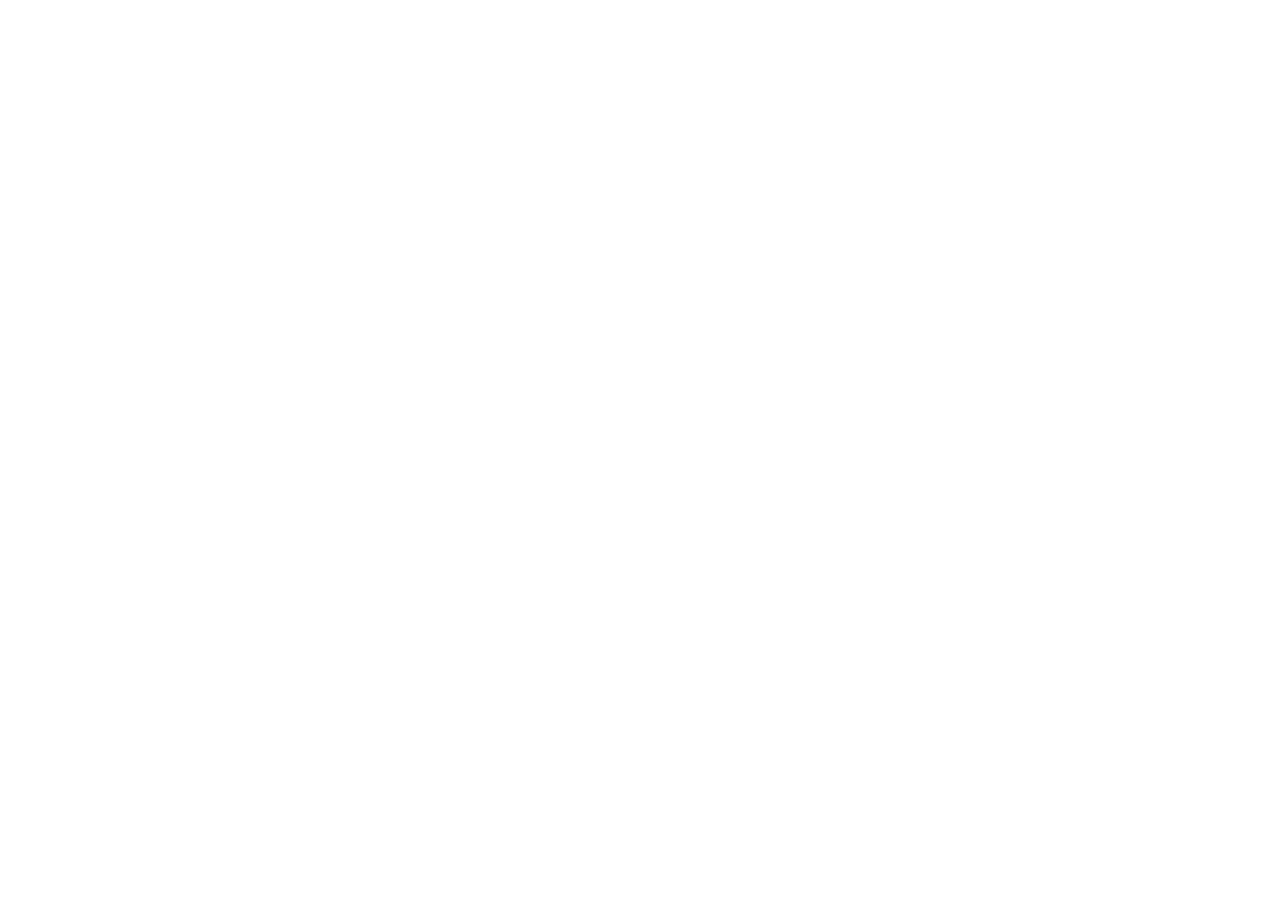
==== index.html @ 349ee3fe "Add text to README.md and Create index.html with boilerplate" ====
<!DOCTYPE html>
<html lang="en">
<head>
    <meta charset="UTF-8">
    <meta http-equiv="X-UA-Compatible" content="IE=edge">
    <meta name="viewport" content="width=device-width, initial-scale=1.0">
    <title>Document</title>
</head>
<body>
    
</body>
</html>
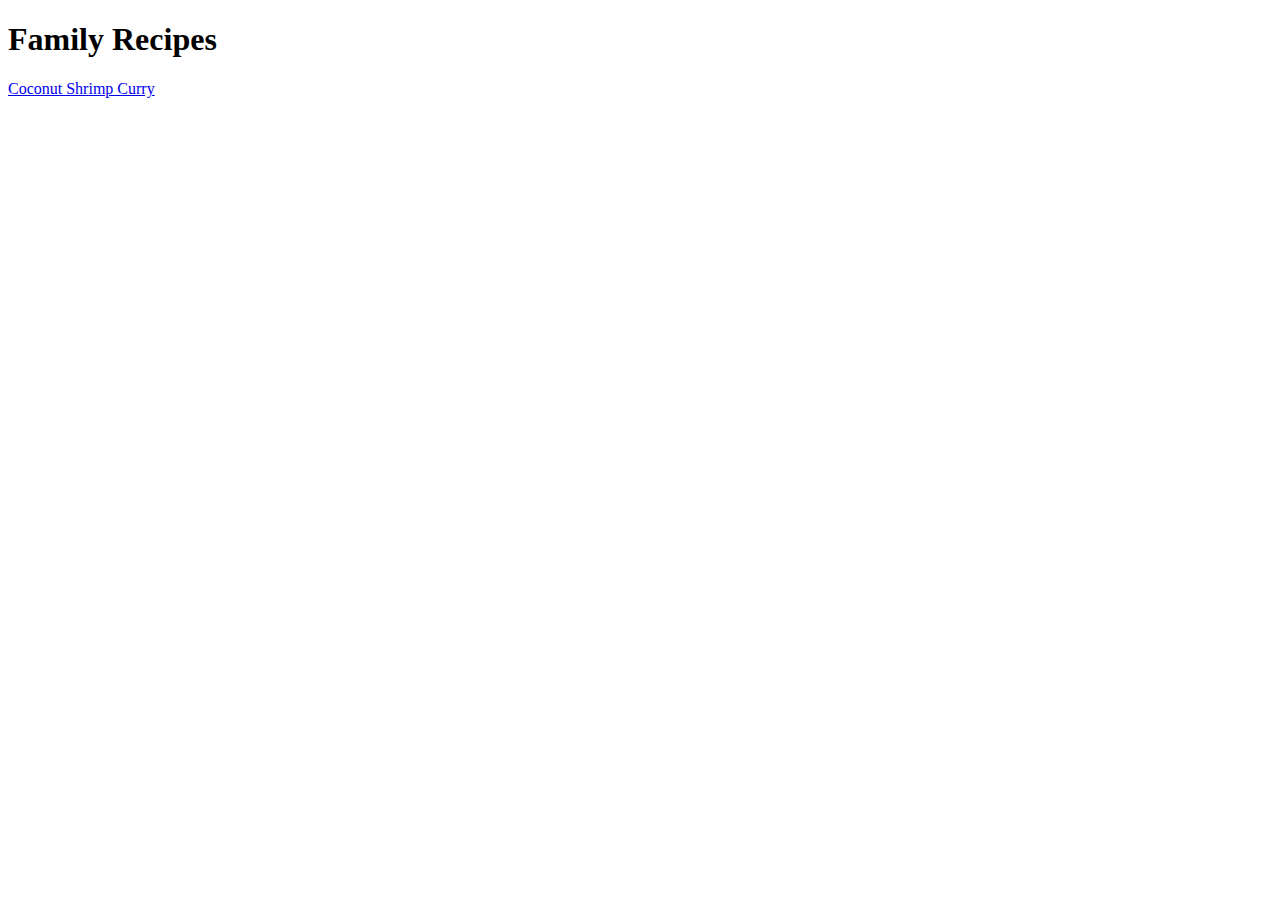
==== commit 178073da: "Fix title, Add header, and Add link to shrimpcurry.html" ====
--- a/index.html
+++ b/index.html
@@ -4,9 +4,11 @@
     <meta charset="UTF-8">
     <meta http-equiv="X-UA-Compatible" content="IE=edge">
     <meta name="viewport" content="width=device-width, initial-scale=1.0">
-    <title>Document</title>
+    <title>Donovan Family Recipes</title>
 </head>
 <body>
-    
+    <h1>Family Recipes</h1>
+
+    <a href="./recipes/shrimpcurry.html">Coconut Shrimp Curry</a>
 </body>
 </html>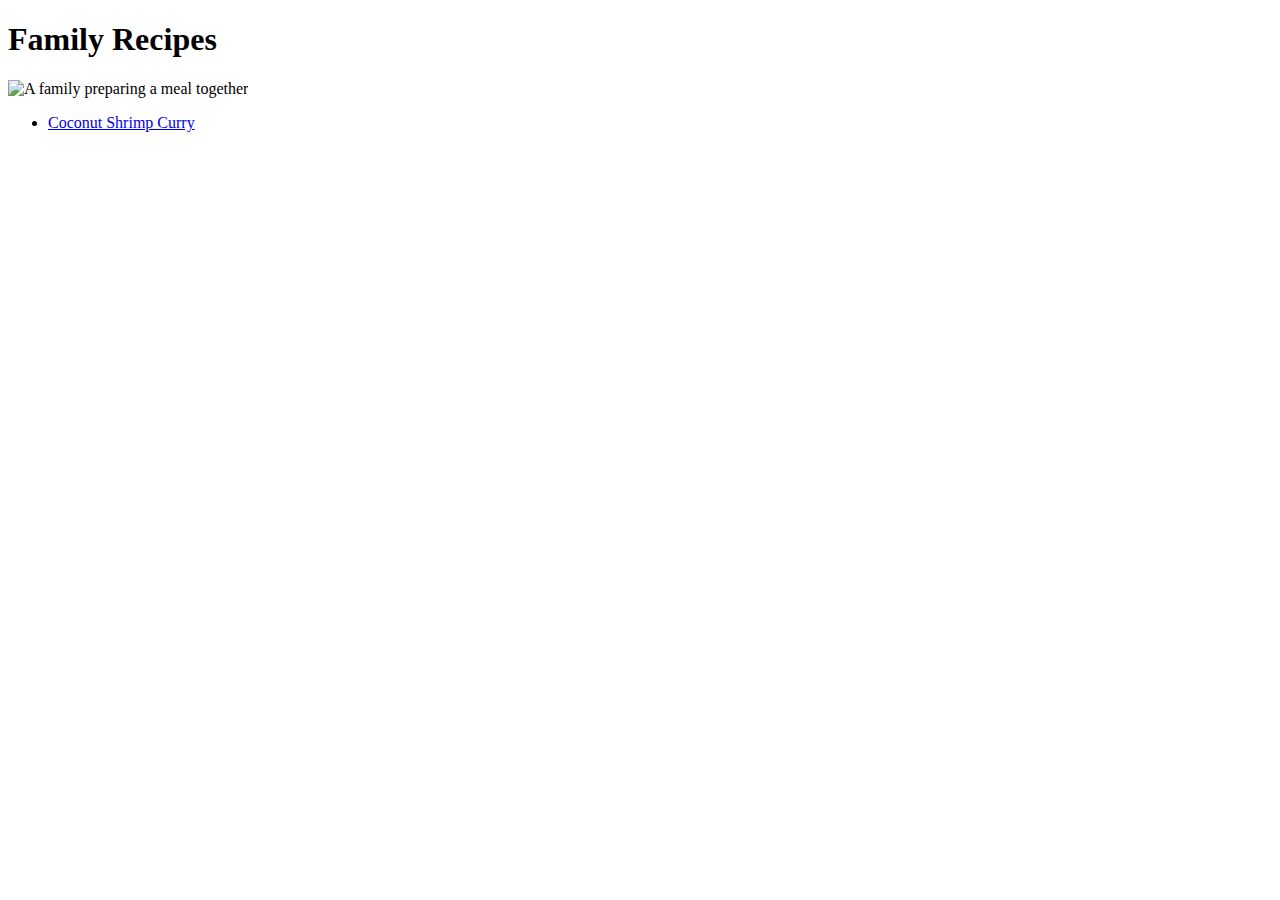
==== commit 80fcea11: "Add image of a family cooking and Nested link in bullet list" ====
--- a/index.html
+++ b/index.html
@@ -8,7 +8,11 @@
 </head>
 <body>
     <h1>Family Recipes</h1>
-
-    <a href="./recipes/shrimpcurry.html">Coconut Shrimp Curry</a>
+    <img src="https://thumbs.dreamstime.com/b/happy-family-kitchen-having-fun-cooking-together-healthy-food-home-black-164161727.jpg" alt="A family preparing a meal together">
+    
+    <ul>
+        <li><a href="./recipes/shrimpcurry.html">Coconut Shrimp Curry</a></li>
+    </ul>
+   
 </body>
 </html>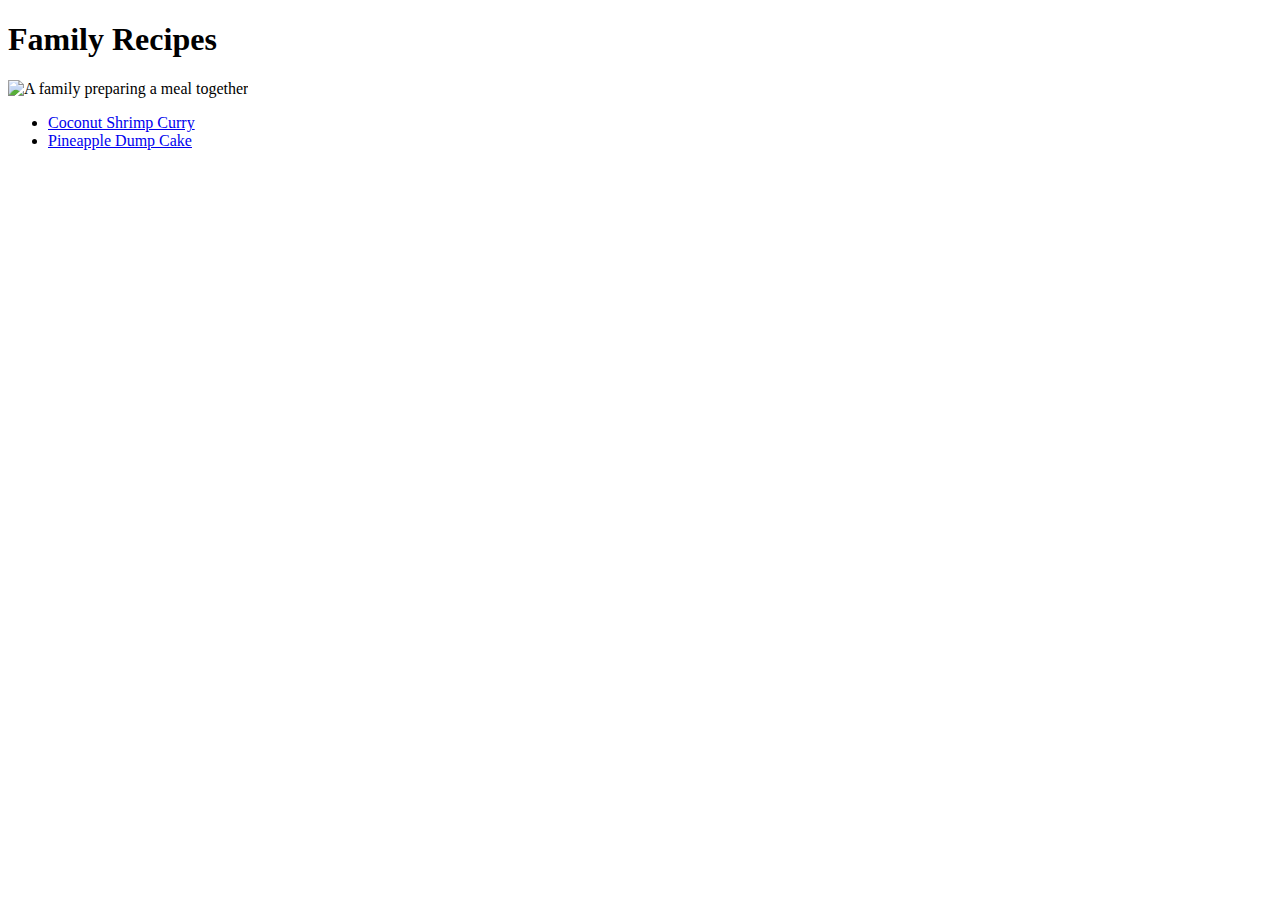
==== commit 972a71b6: "Add link on index.html to pineapple-dump-cake.html" ====
--- a/index.html
+++ b/index.html
@@ -12,6 +12,8 @@
     
     <ul>
         <li><a href="./recipes/shrimpcurry.html">Coconut Shrimp Curry</a></li>
+        <li><a href="./recipes/pineapple-dump-cake.html">Pineapple Dump Cake</a> </li>
+   
     </ul>
    
 </body>
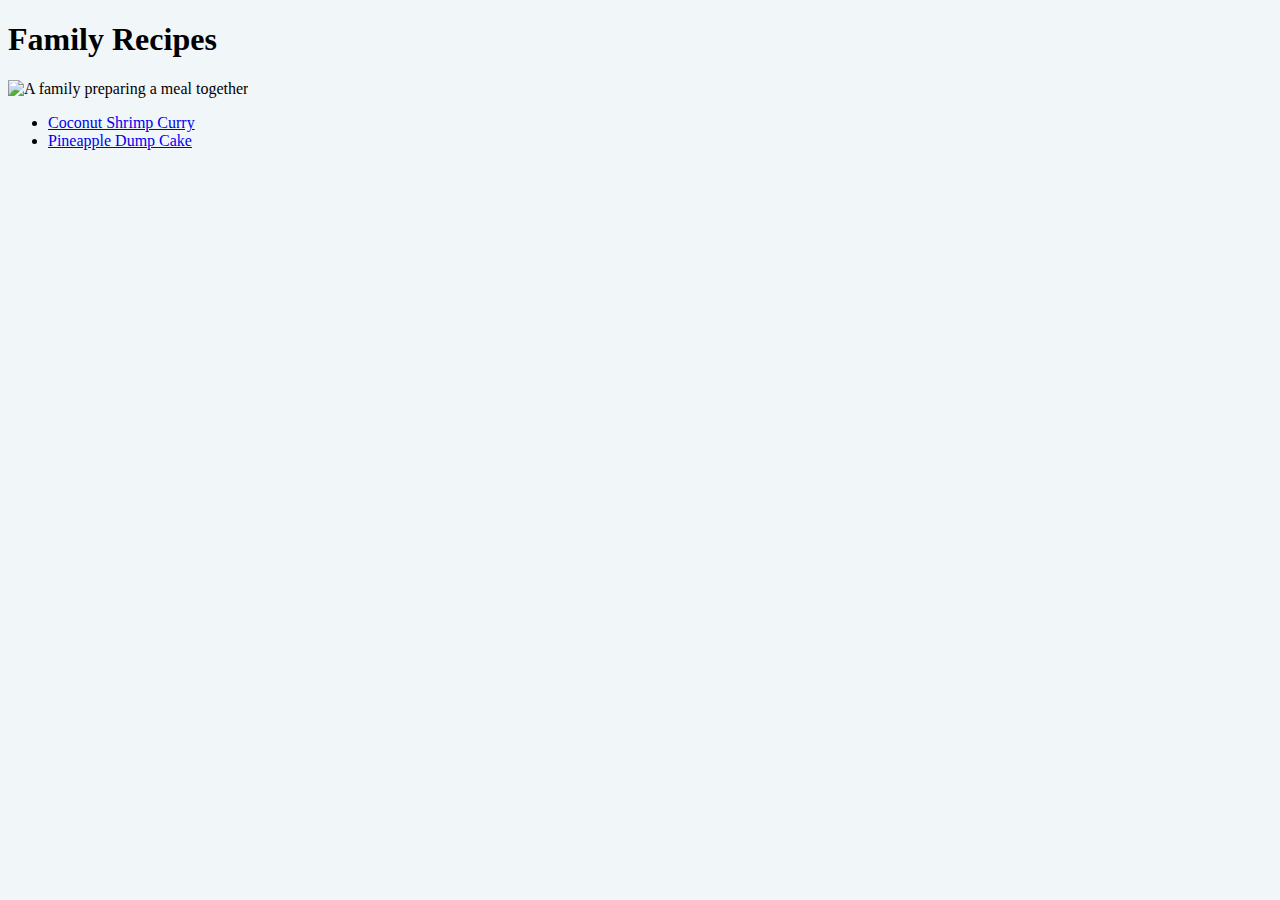
==== commit ccf0ccc6: "Fix link to shrimp-curry.html" ====
--- a/index.html
+++ b/index.html
@@ -5,15 +5,16 @@
     <meta http-equiv="X-UA-Compatible" content="IE=edge">
     <meta name="viewport" content="width=device-width, initial-scale=1.0">
     <title>Donovan Family Recipes</title>
+    <link rel="stylesheet" href="style.css">
 </head>
+
 <body>
     <h1>Family Recipes</h1>
     <img src="https://thumbs.dreamstime.com/b/happy-family-kitchen-having-fun-cooking-together-healthy-food-home-black-164161727.jpg" alt="A family preparing a meal together">
     
     <ul>
-        <li><a href="./recipes/shrimpcurry.html">Coconut Shrimp Curry</a></li>
+        <li><a href="./recipes/shrimp-curry.html">Coconut Shrimp Curry</a></li>
         <li><a href="./recipes/pineapple-dump-cake.html">Pineapple Dump Cake</a> </li>
-   
     </ul>
    
 </body>
--- a/style.css
+++ b/style.css
@@ -0,0 +1,3 @@
+body  {
+    background-color: #F1F6F9;
+}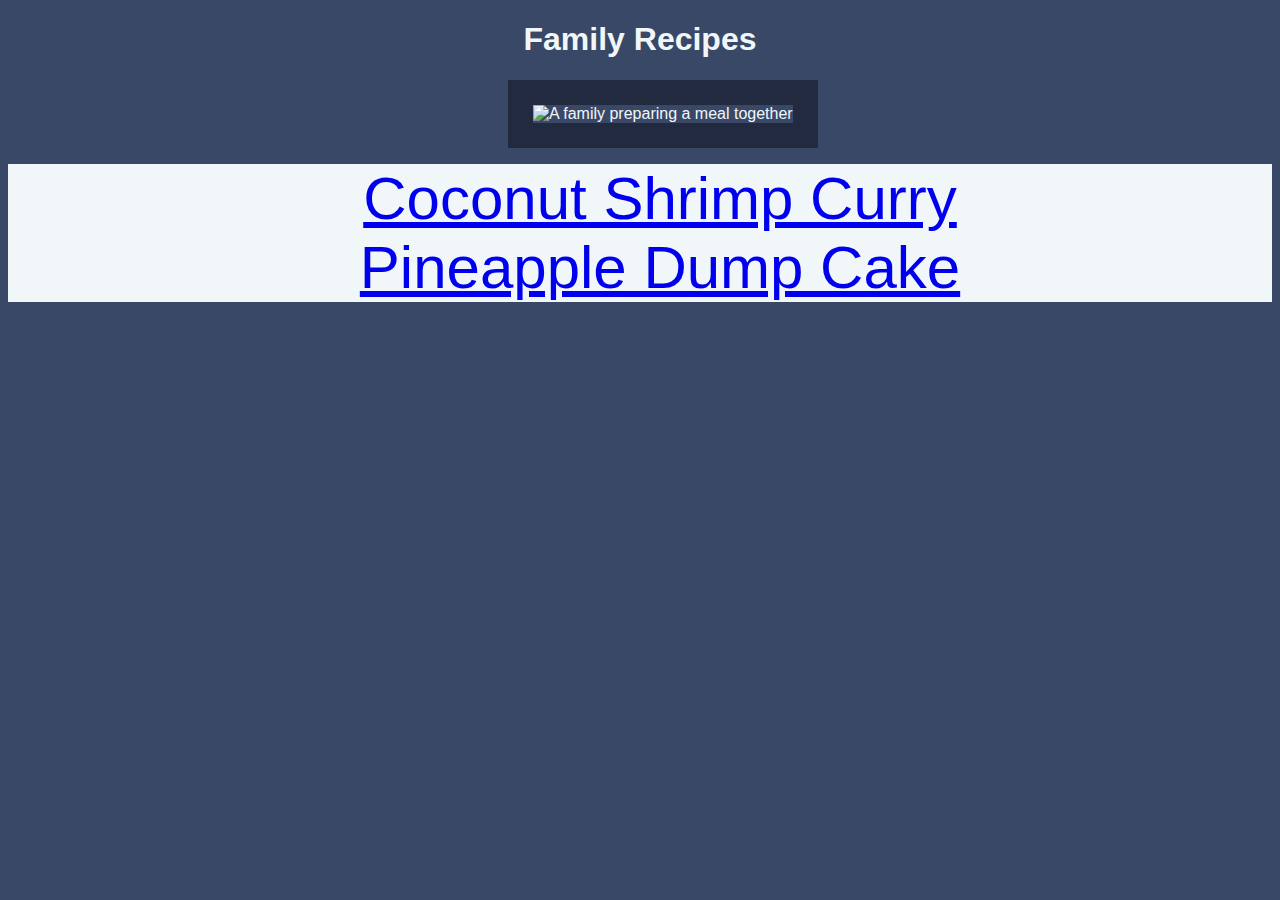
==== commit 75623cf9: "Add basic css to index.html" ====
--- a/index.html
+++ b/index.html
@@ -12,10 +12,11 @@
     <h1>Family Recipes</h1>
     <img src="https://thumbs.dreamstime.com/b/happy-family-kitchen-having-fun-cooking-together-healthy-food-home-black-164161727.jpg" alt="A family preparing a meal together">
     
+    <div>
     <ul>
-        <li><a href="./recipes/shrimp-curry.html">Coconut Shrimp Curry</a></li>
-        <li><a href="./recipes/pineapple-dump-cake.html">Pineapple Dump Cake</a> </li>
+        <li class="link shrimp"><a href="./recipes/shrimp-curry.html">Coconut Shrimp Curry</a></li>
+        <li class="link pineapple"><a href="./recipes/pineapple-dump-cake.html">Pineapple Dump Cake</a> </li>
     </ul>
-   
+    </div>
 </body>
 </html>--- a/style.css
+++ b/style.css
@@ -1,3 +1,39 @@
 body  {
+    background-color: #394867;
+    font-family:Arial, Helvetica, sans-serif;
+    color: #F1F6F9;
+}
+
+h1  {
+  display: flex;
+  justify-content: center;
+}
+
+img  {
+  margin-left: 500px;
+  border: 25px solid;
+  border-color: #212A3E;
+}
+
+
+div  {
     background-color: #F1F6F9;
-}+   
+}
+
+
+li  {
+    font-size: 60px;
+    display: flex;
+    justify-content: center;
+    color: #9BA4B5;
+}
+
+
+
+/* 
+color scheme
+#F1F6F9
+#394867
+#212A3E
+#9BA4B5 */